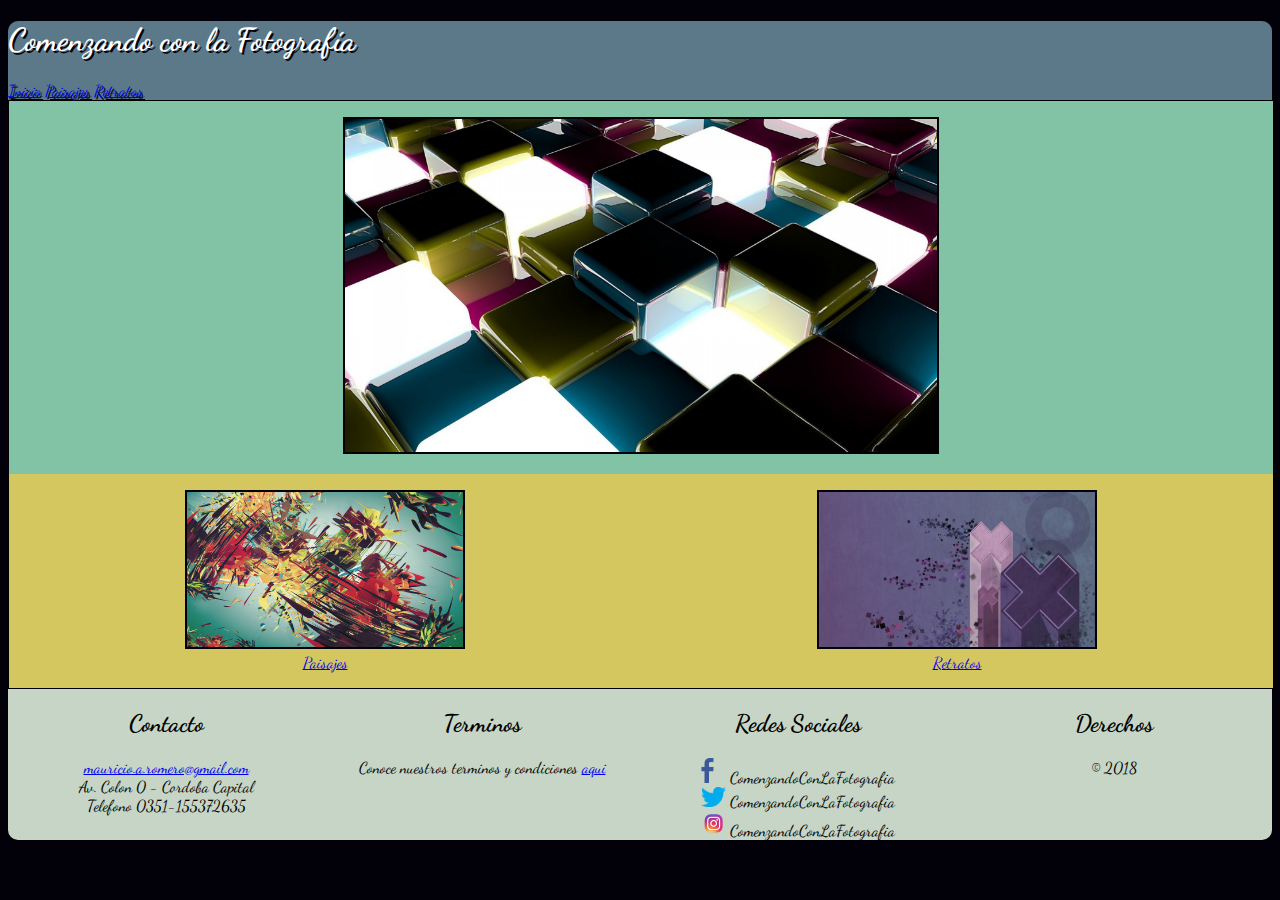
==== index.html @ c1e89cd5 "Creacion del Repositorio" ====
<!DOCTYPE html>
<html>
  <head>
    <meta charset="utf-8">
    <meta name="author" content="Mauricio Romero">
    <meta name="description" content="Sitio Web Responsivo para Fotografos principiantes">
    <meta name="viewport" content="width=device-width,user-scalable=no,initial-scale=1.0">
    <title>Comenzando con la Fotografía</title>
    <link href="https://fonts.googleapis.com/css?family=Dancing+Script" rel="stylesheet">
    <link rel="stylesheet" href="css/estilos.css">
  </head>
  <body>
    <header>
      <h1>Comenzando con la Fotografía</h1>
      <nav>
        <a href="index.html">Inicio</a>
        <a href="paisajes.html">Paisajes</a>
        <a href="retratos.html">Retratos</a>
      </nav>
    </header>
    <div id="contenido">
      <div class="central">
        <figure>
          <picture>
            <source media="(min-width: 900px)" srcset="imagenes/abstractos-cuadrados.jpg">
            <source media="(max-width: 900px)" srcset="imagenes/abstractos-cuadrados.jpg">
            <img src="imagenes/abstractos-cuadrados.jpg" alt="">
          </picture>
        </figure>
      </div>
      <div class="secundaria-izquierda">
        <figure>
          <picture>
            <source media="(min-width: 900px)" srcset="imagenes/abstractos-lineas.jpg">
            <source media="(max-width: 900px)" srcset="imagenes/abstractos-lineas.jpg">
            <img src="imagenes/abstractos-lineas.jpg" alt="">
          </picture>
          <br>
          <a href="paisajes.html">Paisajes</a>
        </figure>
      </div>
      <div class="secundaria-derecha">
        <figure>
          <picture>
            <source media="(min-width: 900px)" srcset="imagenes/abstractos-x.jpg">
            <source media="(max-width: 900px)" srcset="imagenes/abstractos-x.jpg">
            <img src="imagenes/abstractos-x.jpg" alt="">
          </picture>
          <br>
          <a href="retratos.html">Retratos</a>
        </figure>
      </div>
    </div>
    <footer>
      <div class="">
          <h2>Contacto</h2>
          <a href="mailto:mauricio.a.romero@gmail.com">mauricio.a.romero@gmail.com</a>
          <br>
          Av. Colon 0 - Cordoba Capital
          <br>
          Telefono 0351-155372635
      </div>
      <div class="">
        <h2>Terminos</h2>
        Conoce nuestros terminos y condiciones <a href="#">aqui</a>
      </div>
      <div class="">
        <h2>Redes Sociales</h2>
        <img src="imagenes/facebook.png" alt=""> ComenzandoConLaFotografia
        <br>
        <img src="imagenes/twitter.png" alt=""> ComenzandoConLaFotografia
        <br>
        <img src="imagenes/instagram.png" alt=""> ComenzandoConLaFotografia
      </div>
      <div class="">
        <h2>Derechos</h2>
        &copy; 2018
      </div>
    </footer>
  </body>
</html>
---- css/estilos.css ----
body{
  font-family: 'Dancing Script', cursive;
  background: #02010a;
}

header{
  background: #5b7989;
  text-align: left;
  color: white;
  text-shadow: 2px 2px #02010a;
  border-radius: 10px 10px 0px 0px;
  -moz-border-radius: 10px 10px 0px 0px; /*Para Mozilla Firefox*/
  -webkit-border-radius: 10px 10px 0px 0px; /*Para Safari*/
  width: 100%;
}

#contenido{
  text-align: center;
  border: 1px solid black;
  width: 100%;
  display: flex;
	flex-flow: row wrap;
}

#contenido img{
 border: 2px solid #02010a;
 width: 50%;
}

.central{
  background: #82c3a6;
  text-align: center;
  width: 100%;
}

.central img{
  border: 2px solid #02010a;
  width: 90%;
}

.secundaria-izquierda{
  background: #d5c75f;
  text-align: center;
  width: 50%;
}

.secundaria-izquierda img{
  border: 2px solid #02010a;
  width: 90%;
}

.secundaria-derecha{
  background: #d5c75f;
  text-align: center;
  width: 50%;
}

.secundaria-derecha img{
  border: 2px solid #02010a;
  width: 90%;
}

footer{
  background: #C6d5c5;
  border-radius: 0px 0px 10px 10px;
  -moz-border-radius: 0px 0px 10px 10px; /*Para Mozilla Firefox*/
  -webkit-border-radius: 0px 0px 10px 10px; /*Para Safari*/
  width: 100%;
  display: flex;
	flex-flow: row wrap;
  text-align: center;
}

footer img{
  width: 25px;
}

footer div{
  width: 25%;
}
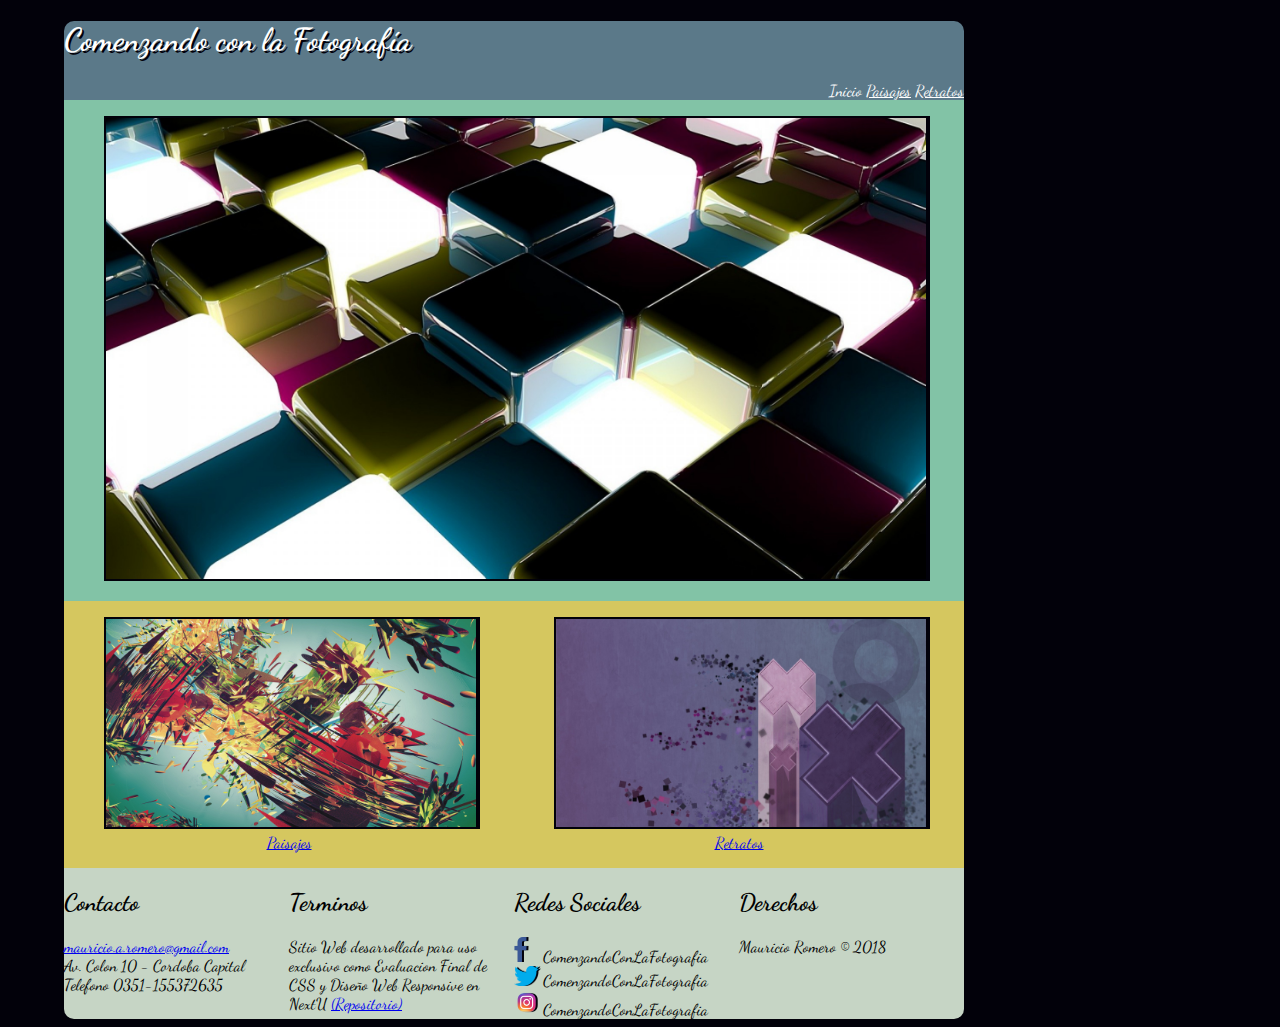
==== commit 8048e117: "Diseño Responsive Web (implementacion parcial)." ====
--- a/index.html
+++ b/index.html
@@ -13,13 +13,13 @@
     <header>
       <h1>Comenzando con la Fotografía</h1>
       <nav>
-        <a href="index.html">Inicio</a>
+        <a href="index.html" id="pagina-actual">Inicio</a>
         <a href="paisajes.html">Paisajes</a>
         <a href="retratos.html">Retratos</a>
       </nav>
     </header>
     <div id="contenido">
-      <div class="central">
+      <div class="imagen-central">
         <figure>
           <picture>
             <source media="(min-width: 900px)" srcset="imagenes/abstractos-cuadrados.jpg">
@@ -28,26 +28,24 @@
           </picture>
         </figure>
       </div>
-      <div class="secundaria-izquierda">
-        <figure>
+      <div class="imagen-secundaria">
+        <figure class="img-paisaje">
           <picture>
             <source media="(min-width: 900px)" srcset="imagenes/abstractos-lineas.jpg">
             <source media="(max-width: 900px)" srcset="imagenes/abstractos-lineas.jpg">
             <img src="imagenes/abstractos-lineas.jpg" alt="">
           </picture>
-          <br>
-          <a href="paisajes.html">Paisajes</a>
+          <figcaption><a href="paisajes.html">Paisajes</a></figcaption>
         </figure>
       </div>
-      <div class="secundaria-derecha">
-        <figure>
+      <div class="imagen-secundaria">
+        <figure class="img-retrato">
           <picture>
             <source media="(min-width: 900px)" srcset="imagenes/abstractos-x.jpg">
             <source media="(max-width: 900px)" srcset="imagenes/abstractos-x.jpg">
             <img src="imagenes/abstractos-x.jpg" alt="">
           </picture>
-          <br>
-          <a href="retratos.html">Retratos</a>
+          <figcaption><a href="retratos.html">Retratos</a></figcaption>
         </figure>
       </div>
     </div>
@@ -56,13 +54,13 @@
           <h2>Contacto</h2>
           <a href="mailto:mauricio.a.romero@gmail.com">mauricio.a.romero@gmail.com</a>
           <br>
-          Av. Colon 0 - Cordoba Capital
+          Av. Colon 10 - Cordoba Capital
           <br>
           Telefono 0351-155372635
       </div>
       <div class="">
         <h2>Terminos</h2>
-        Conoce nuestros terminos y condiciones <a href="#">aqui</a>
+        Sitio Web desarrollado para uso exclusivo como Evaluacion Final de CSS y Diseño Web Responsive en NextU <a href="https://github.com/mauricioaromero/CSSyDisenoWebResponsiveEvaluacionFinal.git">(Repositorio)</a>
       </div>
       <div class="">
         <h2>Redes Sociales</h2>
@@ -74,7 +72,7 @@
       </div>
       <div class="">
         <h2>Derechos</h2>
-        &copy; 2018
+        Mauricio Romero &copy; 2018
       </div>
     </footer>
   </body>
--- a/css/estilos.css
+++ b/css/estilos.css
@@ -1,80 +1,179 @@
 body{
   font-family: 'Dancing Script', cursive;
   background: #02010a;
+  width: 90%;
+  margin-left: 5%;
 }
 
 header{
+  width: 100%;
+  max-width: 900px;
   background: #5b7989;
+  border-radius: 10px 10px 0px 0px;
+  -moz-border-radius: 10px 10px 0px 0px; /*Para Mozilla Firefox*/
+  -webkit-border-radius: 10px 10px 0px 0px; /*Para Safari*/
+  animation: Inicio 1s;
+}
+
+@-webkit-keyframes Inicio{
+  0%{
+    margin-top: 150%;
+  }
+  60%{
+    margin-top: -5%;
+  }
+  100%{
+    margin-top: 0%;
+  }
+}
+
+header h1{
   text-align: left;
   color: white;
   text-shadow: 2px 2px #02010a;
-  border-radius: 10px 10px 0px 0px;
-  -moz-border-radius: 10px 10px 0px 0px; /*Para Mozilla Firefox*/
-  -webkit-border-radius: 10px 10px 0px 0px; /*Para Safari*/
-  width: 100%;
+}
+
+header nav{
+  text-align: right;
+}
+
+header nav a{
+  color: white;
+}
+
+img{
+  -webkit-filter: drop-shadow(2px 0px 0px #02010a);
+  filter: drop-shadow(2px 0px 0px #02010a);
+}
+
+#pagina-actual{
+  text-decoration: none;
 }
 
 #contenido{
+  width: 100%;
+  max-width: 900px;
   text-align: center;
-  border: 1px solid black;
-  width: 100%;
   display: flex;
 	flex-flow: row wrap;
 }
 
 #contenido img{
  border: 2px solid #02010a;
- width: 50%;
 }
 
-.central{
+.imagen-central{
   background: #82c3a6;
-  text-align: center;
   width: 100%;
 }
 
-.central img{
-  border: 2px solid #02010a;
-  width: 90%;
+.imagen-central img{
+  width: 100%;
 }
 
-.secundaria-izquierda{
+.imagen-secundaria{
   background: #d5c75f;
-  text-align: center;
+  /*border: 1px solid black;*/ /*Este requerimiento desplaza el orden de la distribucion*/
   width: 50%;
 }
 
-.secundaria-izquierda img{
-  border: 2px solid #02010a;
-  width: 90%;
+.imagen-secundaria img{
+  width: 100%;
 }
 
-.secundaria-derecha{
-  background: #d5c75f;
-  text-align: center;
-  width: 50%;
+.img-paisaje:hover{
+  transform: rotate(10deg);
 }
 
-.secundaria-derecha img{
-  border: 2px solid #02010a;
-  width: 90%;
+.img-retrato:hover{
+  transform: translate(20px, -5px);
+  -webkit-filter: drop-shadow(2px 2px 2px #82c3a6);
+  filter: drop-shadow(2px 2px 2px #82c3a6);
+}
+
+#wrapper{
+  width: 100%;
+  max-width: 900px;
+  display: flex;
+  flex-flow: row wrap;
+  background: #82c3a6;
+}
+
+.img-wrapper{
+  width: 33%;
+}
+
+.img-wrapper img{
+  width: 100%;
+}
+
+.img-1{
+  -webkit-filter: blur(10px);
+  filter: blur(10px);
+}
+
+.img-2, .img-4, .img-6{
+  -webkit-filter: grayscale(100%);
+  filter: grayscale(100%);
+}
+
+.img-3{
+  -webkit-filter: sepia(90%);
+  filter: sepia(90%);
 }
 
 footer{
+  width: 100%;
+  max-width: 900px;
   background: #C6d5c5;
   border-radius: 0px 0px 10px 10px;
   -moz-border-radius: 0px 0px 10px 10px; /*Para Mozilla Firefox*/
   -webkit-border-radius: 0px 0px 10px 10px; /*Para Safari*/
-  width: 100%;
   display: flex;
 	flex-flow: row wrap;
-  text-align: center;
-}
-
-footer img{
-  width: 25px;
 }
 
 footer div{
   width: 25%;
 }
+
+footer div img{
+  width: 25px;
+}
+
+@media screen{
+  h1{
+    text-align: right;
+  }
+}
+
+@media (max-width:900px) {
+  header h1{
+    text-align: center;
+  }
+  header nav{
+    text-align: center;
+  }
+  #contenido{
+    display: flex;
+    flex-flow: column;
+  }
+  .imagen-secundaria{
+    width: 100%;
+  }
+  #wrapper{
+    display: flex;
+    flex-flow: column;
+  }
+  .img-wrapper{
+    width: 100%;
+  }
+  footer{
+    display: flex;
+    flex-flow: column;
+  }
+}
+
+@media (min-width:900px) {
+
+}
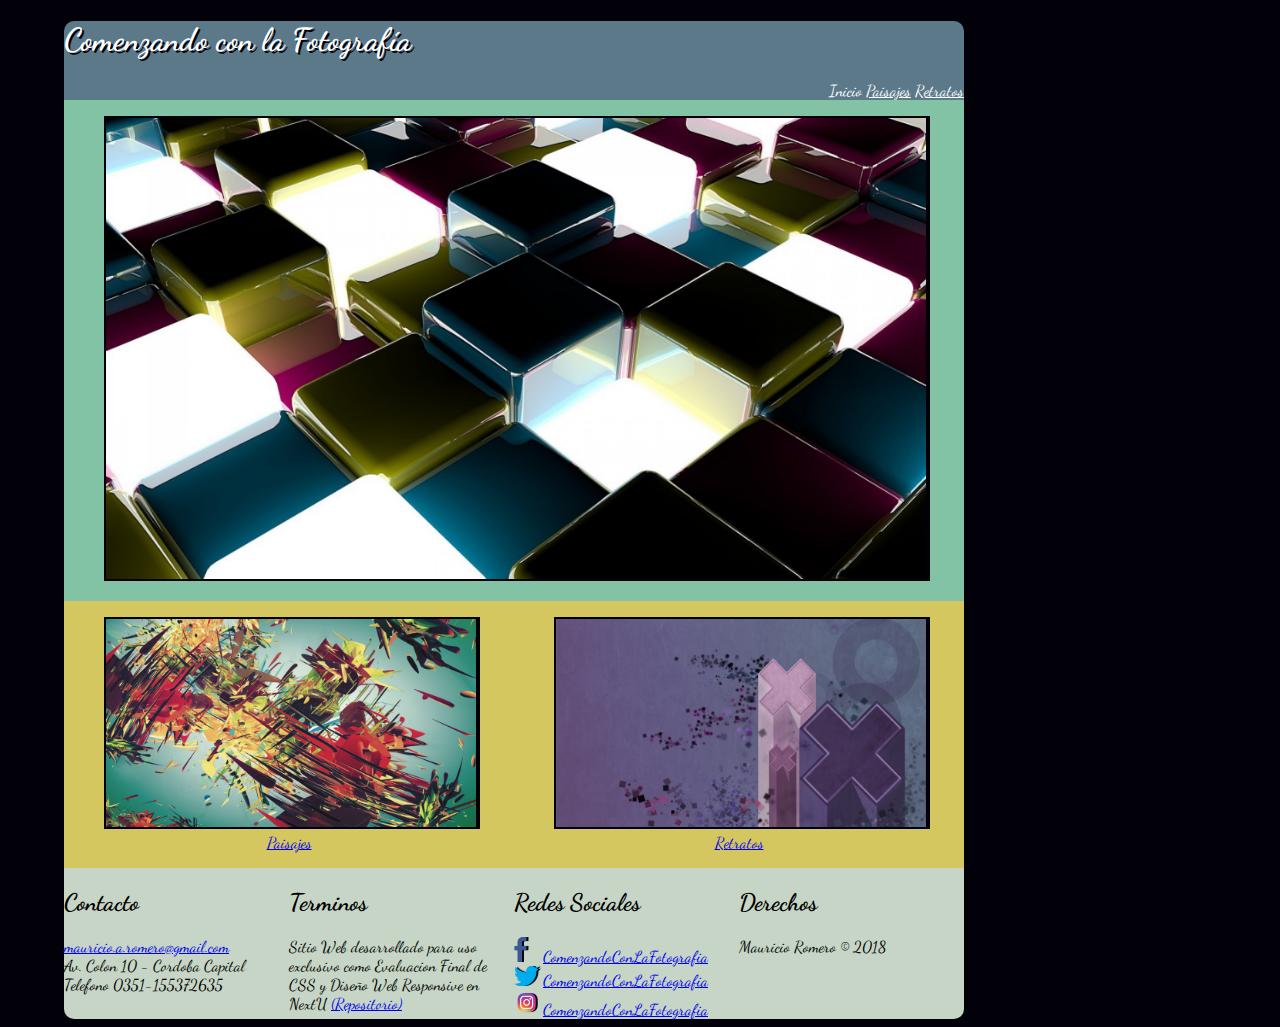
==== commit 46964b4c: "Diseño Web Responsive" ====
--- a/index.html
+++ b/index.html
@@ -64,11 +64,11 @@
       </div>
       <div class="">
         <h2>Redes Sociales</h2>
-        <img src="imagenes/facebook.png" alt=""> ComenzandoConLaFotografia
+        <img src="imagenes/facebook.png" alt=""> <a href="#">ComenzandoConLaFotografia</a>
         <br>
-        <img src="imagenes/twitter.png" alt=""> ComenzandoConLaFotografia
+        <img src="imagenes/twitter.png" alt=""> <a href="#">ComenzandoConLaFotografia</a>
         <br>
-        <img src="imagenes/instagram.png" alt=""> ComenzandoConLaFotografia
+        <img src="imagenes/instagram.png" alt=""> <a href="#">ComenzandoConLaFotografia</a>
       </div>
       <div class="">
         <h2>Derechos</h2>
--- a/css/estilos.css
+++ b/css/estilos.css
@@ -175,5 +175,5 @@
 }
 
 @media (min-width:900px) {
-
+ /**/
 }
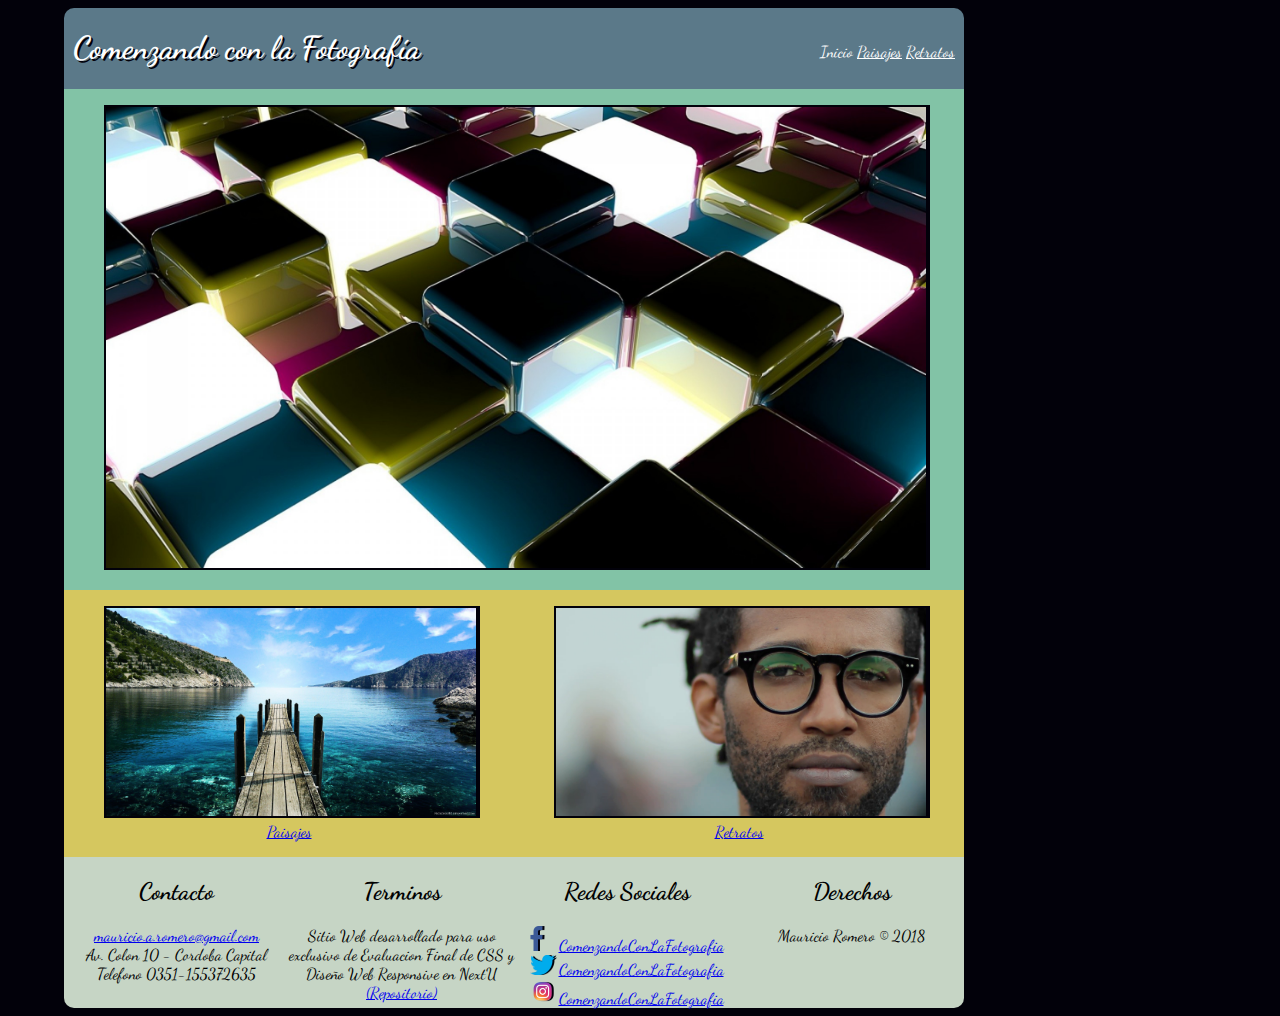
==== commit c18b8637: "Agregado imagenes para dispositivos pequeños. Ediciones segun recomendacion de Tutor. Version 1.0." ====
--- a/index.html
+++ b/index.html
@@ -13,9 +13,11 @@
     <header>
       <h1>Comenzando con la Fotografía</h1>
       <nav>
-        <a href="index.html" id="pagina-actual">Inicio</a>
-        <a href="paisajes.html">Paisajes</a>
-        <a href="retratos.html">Retratos</a>
+        <ul>
+          <li><a href="index.html" id="pagina-actual">Inicio</a></li>
+          <li><a href="paisajes.html">Paisajes</a></li>
+          <li><a href="retratos.html">Retratos</a></li>
+        </ul>
       </nav>
     </header>
     <div id="contenido">
@@ -31,9 +33,9 @@
       <div class="imagen-secundaria">
         <figure class="img-paisaje">
           <picture>
-            <source media="(min-width: 900px)" srcset="imagenes/abstractos-lineas.jpg">
-            <source media="(max-width: 900px)" srcset="imagenes/abstractos-lineas.jpg">
-            <img src="imagenes/abstractos-lineas.jpg" alt="">
+            <source media="(min-width: 900px)" srcset="imagenes/paisaje-agua.jpg">
+            <source media="(max-width: 900px)" srcset="imagenes/paisaje-agua.jpg">
+            <img src="imagenes/paisaje-agua.jpg" alt="">
           </picture>
           <figcaption><a href="paisajes.html">Paisajes</a></figcaption>
         </figure>
@@ -41,9 +43,9 @@
       <div class="imagen-secundaria">
         <figure class="img-retrato">
           <picture>
-            <source media="(min-width: 900px)" srcset="imagenes/abstractos-x.jpg">
-            <source media="(max-width: 900px)" srcset="imagenes/abstractos-x.jpg">
-            <img src="imagenes/abstractos-x.jpg" alt="">
+            <source media="(min-width: 900px)" srcset="imagenes/retrato-hombre-serio.png">
+            <source media="(max-width: 900px)" srcset="imagenes/retrato-hombre-serio.png">
+            <img src="imagenes/retrato-hombre-serio.png" alt="">
           </picture>
           <figcaption><a href="retratos.html">Retratos</a></figcaption>
         </figure>
@@ -60,15 +62,15 @@
       </div>
       <div class="">
         <h2>Terminos</h2>
-        Sitio Web desarrollado para uso exclusivo como Evaluacion Final de CSS y Diseño Web Responsive en NextU <a href="https://github.com/mauricioaromero/CSSyDisenoWebResponsiveEvaluacionFinal.git">(Repositorio)</a>
+        Sitio Web desarrollado para uso exclusivo de Evaluacion Final de CSS y Diseño Web Responsive en NextU <a href="https://github.com/mauricioaromero/CSSyDisenoWebResponsiveEvaluacionFinal.git" target="_blank">(Repositorio)</a>
       </div>
       <div class="">
         <h2>Redes Sociales</h2>
-        <img src="imagenes/facebook.png" alt=""> <a href="#">ComenzandoConLaFotografia</a>
+        <img src="imagenes/facebook.png" alt=""> <a href="https://www.facebook.com/" target="_blank">ComenzandoConLaFotografia</a>
         <br>
-        <img src="imagenes/twitter.png" alt=""> <a href="#">ComenzandoConLaFotografia</a>
+        <img src="imagenes/twitter.png" alt=""> <a href="https://www.twitter.com/" target="_blank">ComenzandoConLaFotografia</a>
         <br>
-        <img src="imagenes/instagram.png" alt=""> <a href="#">ComenzandoConLaFotografia</a>
+        <img src="imagenes/instagram.png" alt=""> <a href="https://www.instagram.com/" target="_blank">ComenzandoConLaFotografia</a>
       </div>
       <div class="">
         <h2>Derechos</h2>
--- a/css/estilos.css
+++ b/css/estilos.css
@@ -13,6 +13,7 @@
   -moz-border-radius: 10px 10px 0px 0px; /*Para Mozilla Firefox*/
   -webkit-border-radius: 10px 10px 0px 0px; /*Para Safari*/
   animation: Inicio 1s;
+  overflow: hidden;
 }
 
 @-webkit-keyframes Inicio{
@@ -28,16 +29,27 @@
 }
 
 header h1{
-  text-align: left;
   color: white;
   text-shadow: 2px 2px #02010a;
+  float: left;
+  padding-left: 1%; /*Estilo no solicitado en Evaluacion*/
 }
 
 header nav{
-  text-align: right;
-}
-
-header nav a{
+  float: right;
+  padding-top: 2%;
+  padding-right: 1%; /*Estilo no solicitado en Evaluacion*/
+}
+
+header nav ul{
+  list-style: none;
+}
+
+header nav ul li{
+  display: inline;
+}
+
+header nav ul li a{
   color: white;
 }
 
@@ -51,8 +63,6 @@
 }
 
 #contenido{
-  width: 100%;
-  max-width: 900px;
   text-align: center;
   display: flex;
 	flex-flow: row wrap;
@@ -73,16 +83,19 @@
 
 .imagen-secundaria{
   background: #d5c75f;
-  /*border: 1px solid black;*/ /*Este requerimiento desplaza el orden de la distribucion*/
+  /*border: 1px solid black;*/ /*Este estilo, segun se consulto a TUTOR se aplica a las imagenes hijas, NO a este elemento*/
   width: 50%;
 }
 
 .imagen-secundaria img{
+  border: 1px solid black;
   width: 100%;
 }
 
 .img-paisaje:hover{
   transform: rotate(10deg);
+  -webkit-filter: drop-shadow(2px 2px 2px #82c3a6);
+  filter: drop-shadow(2px 2px 2px #82c3a6);
 }
 
 .img-retrato:hover{
@@ -92,11 +105,9 @@
 }
 
 #wrapper{
-  width: 100%;
-  max-width: 900px;
   display: flex;
   flex-flow: row wrap;
-  background: #82c3a6;
+  background: #d5c75f;
 }
 
 .img-wrapper{
@@ -123,8 +134,6 @@
 }
 
 footer{
-  width: 100%;
-  max-width: 900px;
   background: #C6d5c5;
   border-radius: 0px 0px 10px 10px;
   -moz-border-radius: 0px 0px 10px 10px; /*Para Mozilla Firefox*/
@@ -135,6 +144,7 @@
 
 footer div{
   width: 25%;
+  text-align: center; /*Estilo no solicitado en Evaluacion*/
 }
 
 footer div img{
@@ -148,13 +158,20 @@
 }
 
 @media (max-width:900px) {
+  header{
+    width: 100%;
+  }
   header h1{
+    float: none;
     text-align: center;
   }
   header nav{
+    float: none;
     text-align: center;
+    height: 100%;
   }
   #contenido{
+    width: 100%;
     display: flex;
     flex-flow: column;
   }
@@ -162,6 +179,7 @@
     width: 100%;
   }
   #wrapper{
+    width: 100%;
     display: flex;
     flex-flow: column;
   }
@@ -169,11 +187,26 @@
     width: 100%;
   }
   footer{
+    width: 100%;
     display: flex;
     flex-flow: column;
   }
+  footer div{
+    width: 100%;
+  }
 }
 
 @media (min-width:900px) {
- /**/
-}
+  header{
+    max-width: 900px;
+  }
+  #contenido{
+    max-width: 900px;
+  }
+  #wrapper{
+    max-width: 900px;
+  }
+  footer{
+    max-width: 900px;
+  }
+}
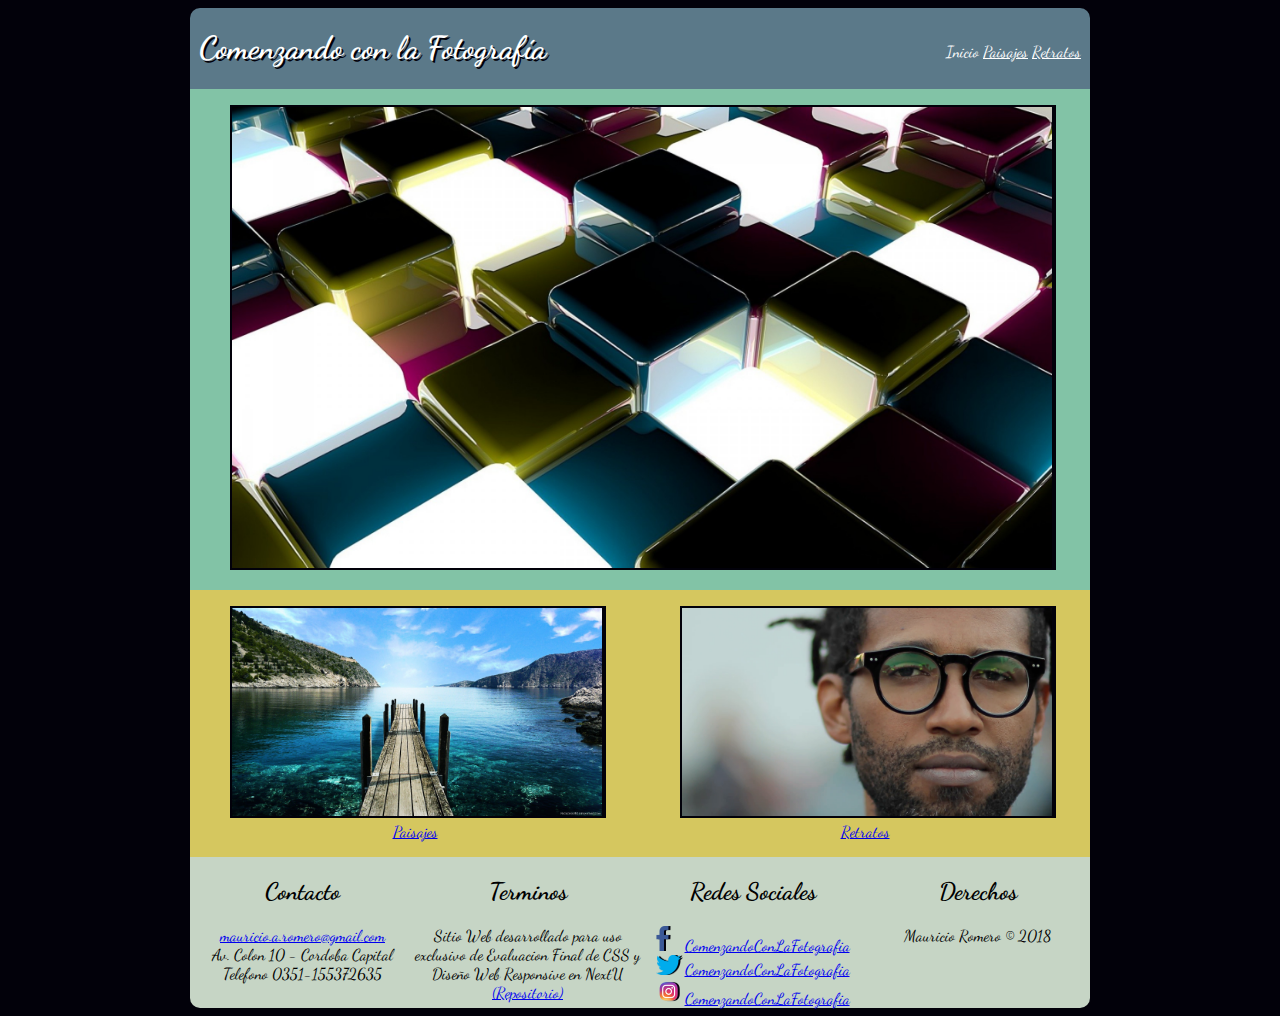
==== commit 2a260b86: "Version Final" ====
--- a/index.html
+++ b/index.html
@@ -25,7 +25,7 @@
         <figure>
           <picture>
             <source media="(min-width: 900px)" srcset="imagenes/abstractos-cuadrados.jpg">
-            <source media="(max-width: 900px)" srcset="imagenes/abstractos-cuadrados.jpg">
+            <source media="(max-width: 900px)" srcset="imagenes/abstractos-cuadrados-small.jpg">
             <img src="imagenes/abstractos-cuadrados.jpg" alt="">
           </picture>
         </figure>
@@ -34,7 +34,7 @@
         <figure class="img-paisaje">
           <picture>
             <source media="(min-width: 900px)" srcset="imagenes/paisaje-agua.jpg">
-            <source media="(max-width: 900px)" srcset="imagenes/paisaje-agua.jpg">
+            <source media="(max-width: 900px)" srcset="imagenes/paisaje-agua-small.jpg">
             <img src="imagenes/paisaje-agua.jpg" alt="">
           </picture>
           <figcaption><a href="paisajes.html">Paisajes</a></figcaption>
@@ -44,7 +44,7 @@
         <figure class="img-retrato">
           <picture>
             <source media="(min-width: 900px)" srcset="imagenes/retrato-hombre-serio.png">
-            <source media="(max-width: 900px)" srcset="imagenes/retrato-hombre-serio.png">
+            <source media="(max-width: 900px)" srcset="imagenes/retrato-hombre-serio-small.png">
             <img src="imagenes/retrato-hombre-serio.png" alt="">
           </picture>
           <figcaption><a href="retratos.html">Retratos</a></figcaption>
--- a/css/estilos.css
+++ b/css/estilos.css
@@ -6,14 +6,14 @@
 }
 
 header{
-  width: 100%;
-  max-width: 900px;
   background: #5b7989;
   border-radius: 10px 10px 0px 0px;
   -moz-border-radius: 10px 10px 0px 0px; /*Para Mozilla Firefox*/
   -webkit-border-radius: 10px 10px 0px 0px; /*Para Safari*/
   animation: Inicio 1s;
   overflow: hidden;
+  margin-left: auto;
+  margin-right: auto;
 }
 
 @-webkit-keyframes Inicio{
@@ -66,6 +66,8 @@
   text-align: center;
   display: flex;
 	flex-flow: row wrap;
+  margin-left: auto;
+  margin-right: auto;
 }
 
 #contenido img{
@@ -88,7 +90,7 @@
 }
 
 .imagen-secundaria img{
-  border: 1px solid black;
+  border: 1px solid black; /*Este estilo, segun se consulto a TUTOR se aplica a las imagenes, NO al padre de este elemento*/
   width: 100%;
 }
 
@@ -108,6 +110,8 @@
   display: flex;
   flex-flow: row wrap;
   background: #d5c75f;
+  margin-left: auto;
+  margin-right: auto;
 }
 
 .img-wrapper{
@@ -140,6 +144,8 @@
   -webkit-border-radius: 0px 0px 10px 10px; /*Para Safari*/
   display: flex;
 	flex-flow: row wrap;
+  margin-left: auto;
+  margin-right: auto;
 }
 
 footer div{
@@ -148,7 +154,7 @@
 }
 
 footer div img{
-  width: 25px;
+  width: 25px; /*Esta imagen no varia tanto para Movil como para Desktop*/
 }
 
 @media screen{
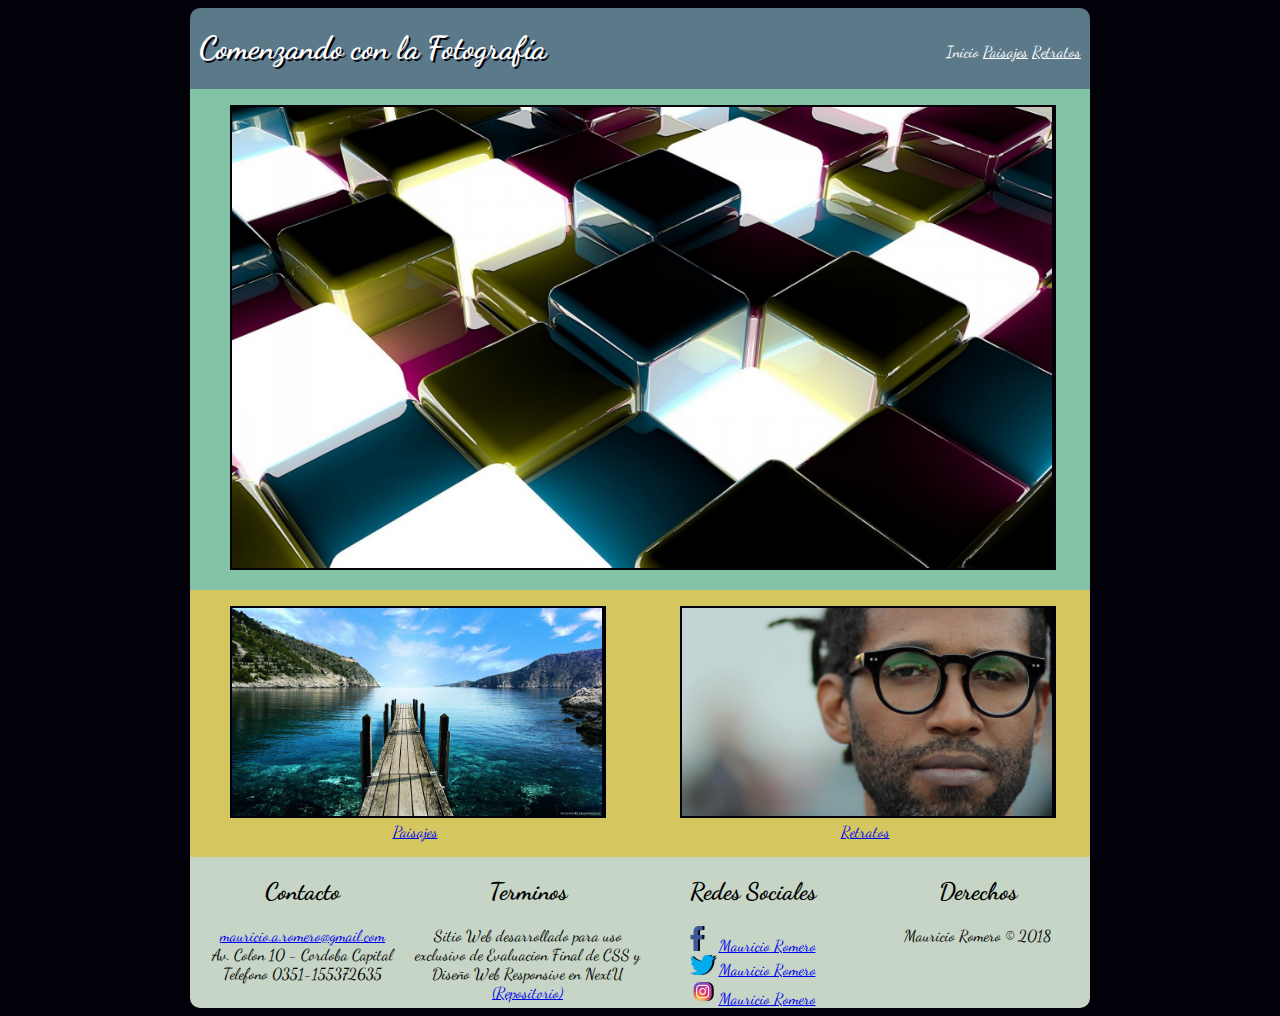
==== commit b168b912: "Version Final" ====
--- a/index.html
+++ b/index.html
@@ -66,11 +66,11 @@
       </div>
       <div class="">
         <h2>Redes Sociales</h2>
-        <img src="imagenes/facebook.png" alt=""> <a href="https://www.facebook.com/" target="_blank">ComenzandoConLaFotografia</a>
+        <img src="imagenes/facebook.png" alt=""> <a href="https://www.facebook.com/mauricioantonioromero" target="_blank">Mauricio Romero</a>
         <br>
-        <img src="imagenes/twitter.png" alt=""> <a href="https://www.twitter.com/" target="_blank">ComenzandoConLaFotografia</a>
+        <img src="imagenes/twitter.png" alt=""> <a href="https://www.twitter.com/mauricioaromero" target="_blank">Mauricio Romero</a>
         <br>
-        <img src="imagenes/instagram.png" alt=""> <a href="https://www.instagram.com/" target="_blank">ComenzandoConLaFotografia</a>
+        <img src="imagenes/instagram.png" alt=""> <a href="https://www.instagram.com/mauricio.a.romero" target="_blank">Mauricio Romero</a>
       </div>
       <div class="">
         <h2>Derechos</h2>
